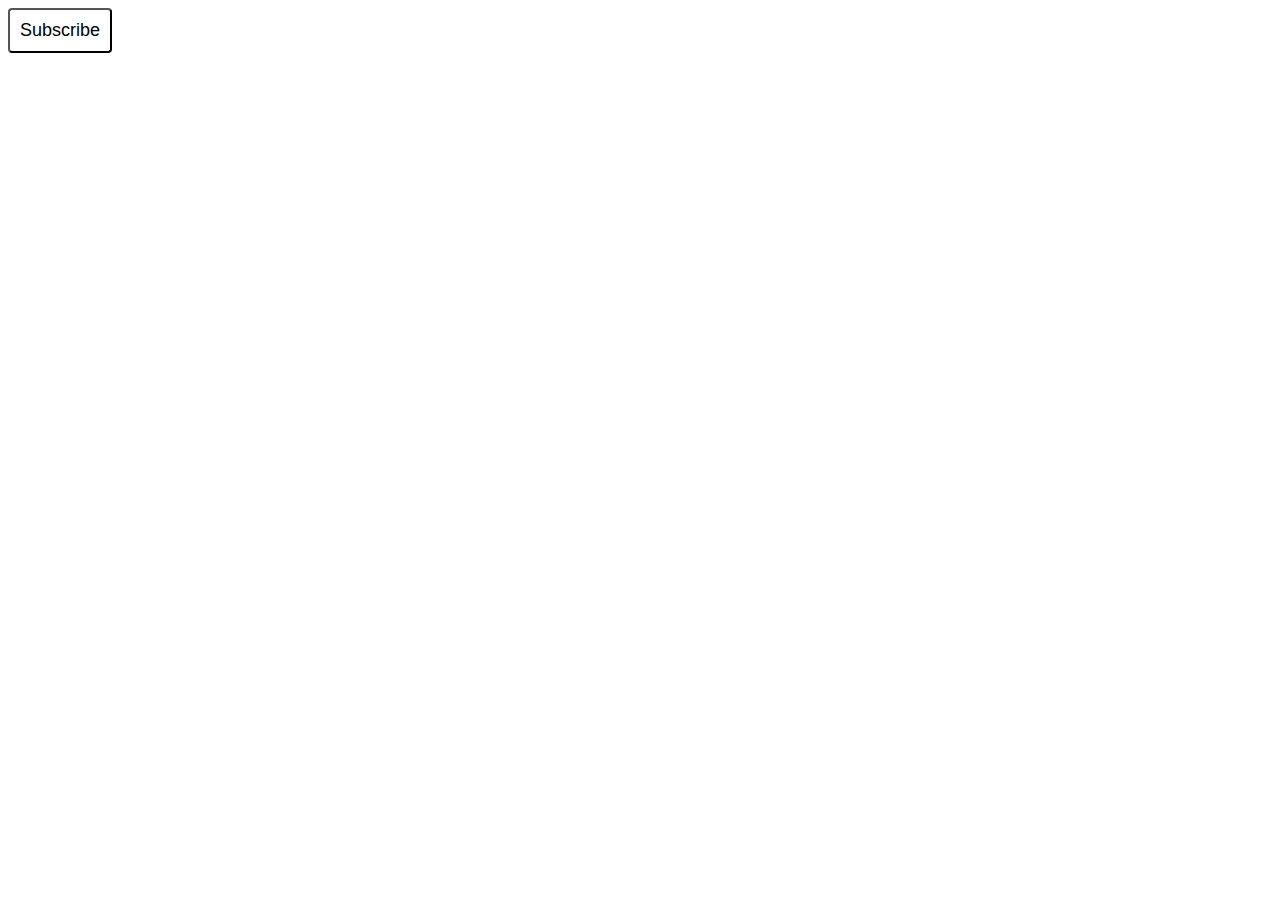
==== index.html @ 9136ebbb "Second commit" ====
<!DOCTYPE html>
<html lang="en">
<head>
    <meta charset="UTF-8">
    <link rel="stylesheet" href="styles.css">
    <meta name="viewport" content="width=device-width, initial-scale=1.0">
    <title>Css htm</title>
</head>
<body>
    <button class="btn" >Subscribe</button>
</body>
</html>
---- styles.css ----
button{
    background-color: white;
    padding: 10px;
    cursor: pointer;
    color: black;
    font-size: 18px;
    border-radius: 4px;
    transition-duration: 1s;
   
}
button:hover{
    color: white;
    background-color: red;
    opacity:  1;
    box-shadow:2px 2px 5px rgba(0,0,0,1);
}

button:active{
    background-color: green;
    color: white;
    
}
p{
    font-family: Arial, Helvetica, sans-serif;
    color: black;
    font-weight: bold;
    line-height: 26px;
}
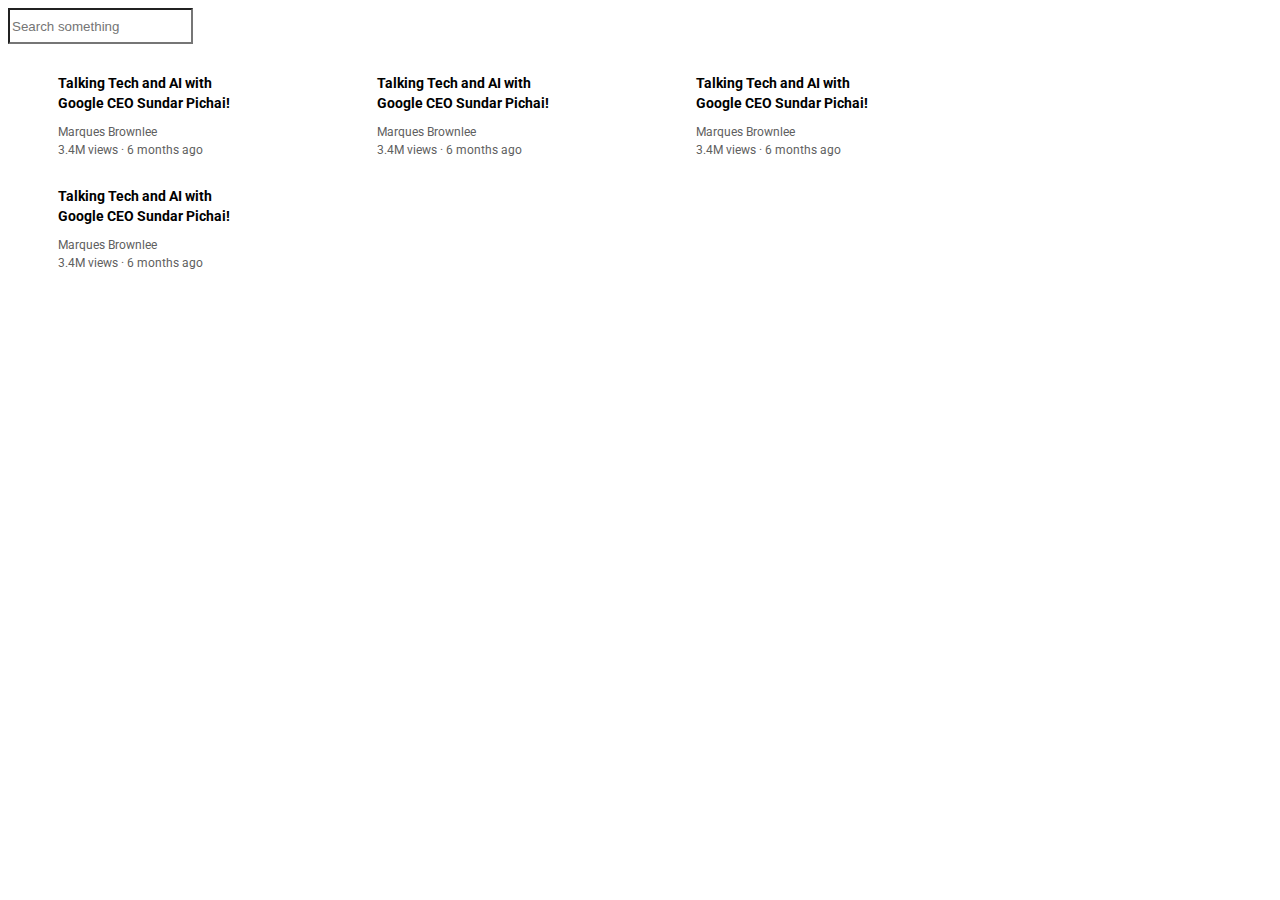
==== commit 4ef30458: "Am just learning css grid" ====
--- a/index.html
+++ b/index.html
@@ -2,11 +2,114 @@
 <html lang="en">
 <head>
     <meta charset="UTF-8">
+    <link rel="preconnect" href="https://fonts.googleapis.com">
+<link rel="preconnect" href="https://fonts.gstatic.com" crossorigin>
+<link href="https://fonts.googleapis.com/css2?family=Roboto:ital,wght@0,100;0,300;0,400;0,500;0,700;0,900;1,100;1,300;1,400;1,500;1,700;1,900&display=swap" rel="stylesheet">
     <link rel="stylesheet" href="styles.css">
     <meta name="viewport" content="width=device-width, initial-scale=1.0">
-    <title>Css htm</title>
+    <title>You Tube</title>
 </head>
 <body>
-    <button class="btn" >Subscribe</button>
+    <input class="search-bar" type="text" placeholder="Search something">
+
+  
+<div class="vedio-preview">
+    <div class="thumbnail-row" >
+        <img class="thumbnail" src="https://supersimple.dev/public/img/exercises/youtube/thumbnails/thumbnail-1.webp" alt="">
+
+    </div>
+     <div class="vedio-info-grid">
+        <div class="channel-picture">
+
+            <img class="profile-picture" src="https://supersimple.dev/public/img/exercises/youtube/channel-profile-pics/channel-1.jpeg" alt="">
+        </div>
+        <div  class="vedio-info">
+            <p class="vedio-title">
+                Talking Tech and AI with Google CEO Sundar Pichai!</p>
+                <p class="vedio-author">Marques Brownlee</p>
+                <p class="vedio-stat">3.4M views · 6 months ago</p>
+    
+        </div>
+       
+       
+     </div>
+    
+   
+</div>
+
+<div class="vedio-preview">
+    <div class="thumbnail-row" >
+        <img class="thumbnail" src="https://supersimple.dev/public/img/exercises/youtube/thumbnails/thumbnail-1.webp" alt="">
+
+    </div>
+     <div class="vedio-info-grid">
+        <div class="channel-picture">
+
+            <img class="profile-picture" src="https://supersimple.dev/public/img/exercises/youtube/channel-profile-pics/channel-1.jpeg" alt="">
+        </div>
+        <div  class="vedio-info">
+            <p class="vedio-title">
+                Talking Tech and AI with Google CEO Sundar Pichai!</p>
+                <p class="vedio-author">Marques Brownlee</p>
+                <p class="vedio-stat">3.4M views · 6 months ago</p>
+    
+        </div>
+       
+       
+     </div>
+    
+   
+</div>
+
+<div class="vedio-preview">
+    <div class="thumbnail-row" >
+        <img class="thumbnail" src="https://supersimple.dev/public/img/exercises/youtube/thumbnails/thumbnail-1.webp" alt="">
+
+    </div>
+     <div class="vedio-info-grid">
+        <div class="channel-picture">
+
+            <img class="profile-picture" src="https://supersimple.dev/public/img/exercises/youtube/channel-profile-pics/channel-1.jpeg" alt="">
+        </div>
+        <div  class="vedio-info">
+            <p class="vedio-title">
+                Talking Tech and AI with Google CEO Sundar Pichai!</p>
+                <p class="vedio-author">Marques Brownlee</p>
+                <p class="vedio-stat">3.4M views · 6 months ago</p>
+    
+        </div>
+       
+       
+     </div>
+    
+   
+</div>
+
+<div class="vedio-preview">
+    <div class="thumbnail-row" >
+        <img class="thumbnail" src="https://supersimple.dev/public/img/exercises/youtube/thumbnails/thumbnail-1.webp" alt="">
+
+    </div>
+     <div class="vedio-info-grid">
+        <div class="channel-picture">
+
+            <img class="profile-picture" src="https://supersimple.dev/public/img/exercises/youtube/channel-profile-pics/channel-1.jpeg" alt="">
+        </div>
+        <div  class="vedio-info">
+            <p class="vedio-title">
+                Talking Tech and AI with Google CEO Sundar Pichai!</p>
+                <p class="vedio-author">Marques Brownlee</p>
+                <p class="vedio-stat">3.4M views · 6 months ago</p>
+    
+        </div>
+       
+       
+     </div>
+    
+   
+</div>
+
+
+
 </body>
 </html>--- a/styles.css
+++ b/styles.css
@@ -1,28 +1,59 @@
-button{
+body{
+    font-family: roboto;
+}
+.search-bar{
+    display:block;
+    height: 30px;
     background-color: white;
-    padding: 10px;
-    cursor: pointer;
-    color: black;
-    font-size: 18px;
-    border-radius: 4px;
-    transition-duration: 1s;
+
+}
+.thumbnail{
+    width: 300px;
    
 }
-button:hover{
-    color: white;
-    background-color: red;
-    opacity:  1;
-    box-shadow:2px 2px 5px rgba(0,0,0,1);
+.vedio-title{
+    color: black;
+    font-weight: bold;
+    font-size: 14px;
+    margin-top: 0;
+    line-height: 20px;
+    margin-bottom: 12px;
+
 }
+.vedio-preview{
+    width: 300px;
+    display: inline-block;
+    vertical-align: top;
+    margin-right: 15px;
+    
 
-button:active{
-    background-color: green;
-    color: white;
-    
+}
+.channel-picture{
+
+}
+.vedio-info{
+    width: 200px;
+    display: inline-block;
+}
+.profile-picture{
+    width: 40px;
+    border-radius: 100%;
+}
+.thumbnail-row{
+    margin-bottom: 10px;
+}
+.vedio-author, .vedio-stat{
+    font-size: 12px;
+    color: rgb(96,96,96);
 }
 p{
-    font-family: Arial, Helvetica, sans-serif;
-    color: black;
-    font-weight: bold;
-    line-height: 26px;
+    margin-top: 0;
+    margin-bottom: 0;
+}
+.vedio-author{
+    margin-bottom: 4px;
+}
+.vedio-info-grid{
+    display: grid;
+    grid-template-columns: 50px 1fr;
 }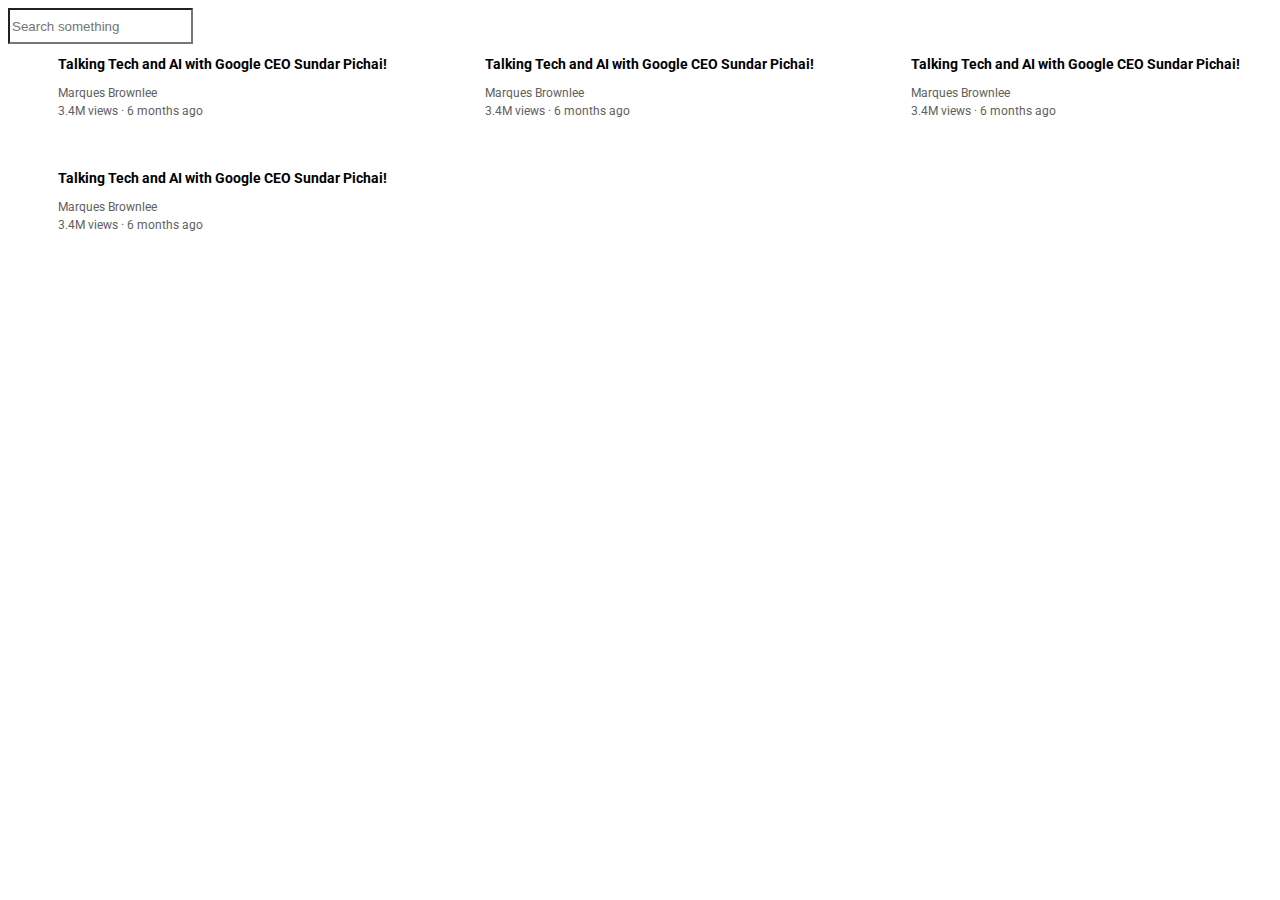
==== commit 2841cdde: "Am just learning css grid" ====
--- a/index.html
+++ b/index.html
@@ -13,100 +13,102 @@
     <input class="search-bar" type="text" placeholder="Search something">
 
   
-<div class="vedio-preview">
-    <div class="thumbnail-row" >
-        <img class="thumbnail" src="https://supersimple.dev/public/img/exercises/youtube/thumbnails/thumbnail-1.webp" alt="">
-
-    </div>
-     <div class="vedio-info-grid">
-        <div class="channel-picture">
-
-            <img class="profile-picture" src="https://supersimple.dev/public/img/exercises/youtube/channel-profile-pics/channel-1.jpeg" alt="">
-        </div>
-        <div  class="vedio-info">
-            <p class="vedio-title">
-                Talking Tech and AI with Google CEO Sundar Pichai!</p>
-                <p class="vedio-author">Marques Brownlee</p>
-                <p class="vedio-stat">3.4M views · 6 months ago</p>
+<div  class="vedio-preview-gred">
+    <div class="vedio-preview">
+        <div class="thumbnail-row" >
+            <img class="thumbnail" src="https://supersimple.dev/public/img/exercises/youtube/thumbnails/thumbnail-1.webp" alt="">
     
         </div>
+         <div class="vedio-info-grid">
+            <div class="channel-picture">
+    
+                <img class="profile-picture" src="https://supersimple.dev/public/img/exercises/youtube/channel-profile-pics/channel-1.jpeg" alt="">
+            </div>
+            <div  class="vedio-info">
+                <p class="vedio-title">
+                    Talking Tech and AI with Google CEO Sundar Pichai!</p>
+                    <p class="vedio-author">Marques Brownlee</p>
+                    <p class="vedio-stat">3.4M views · 6 months ago</p>
+        
+            </div>
+           
+           
+         </div>
+        
        
-       
-     </div>
+    </div>
     
-   
-</div>
-
-<div class="vedio-preview">
-    <div class="thumbnail-row" >
-        <img class="thumbnail" src="https://supersimple.dev/public/img/exercises/youtube/thumbnails/thumbnail-1.webp" alt="">
-
-    </div>
-     <div class="vedio-info-grid">
-        <div class="channel-picture">
-
-            <img class="profile-picture" src="https://supersimple.dev/public/img/exercises/youtube/channel-profile-pics/channel-1.jpeg" alt="">
-        </div>
-        <div  class="vedio-info">
-            <p class="vedio-title">
-                Talking Tech and AI with Google CEO Sundar Pichai!</p>
-                <p class="vedio-author">Marques Brownlee</p>
-                <p class="vedio-stat">3.4M views · 6 months ago</p>
+    <div class="vedio-preview">
+        <div class="thumbnail-row" >
+            <img class="thumbnail" src="https://supersimple.dev/public/img/exercises/youtube/thumbnails/thumbnail-1.webp" alt="">
     
         </div>
+         <div class="vedio-info-grid">
+            <div class="channel-picture">
+    
+                <img class="profile-picture" src="https://supersimple.dev/public/img/exercises/youtube/channel-profile-pics/channel-1.jpeg" alt="">
+            </div>
+            <div  class="vedio-info">
+                <p class="vedio-title">
+                    Talking Tech and AI with Google CEO Sundar Pichai!</p>
+                    <p class="vedio-author">Marques Brownlee</p>
+                    <p class="vedio-stat">3.4M views · 6 months ago</p>
+        
+            </div>
+           
+           
+         </div>
+        
        
-       
-     </div>
+    </div>
     
-   
-</div>
-
-<div class="vedio-preview">
-    <div class="thumbnail-row" >
-        <img class="thumbnail" src="https://supersimple.dev/public/img/exercises/youtube/thumbnails/thumbnail-1.webp" alt="">
-
-    </div>
-     <div class="vedio-info-grid">
-        <div class="channel-picture">
-
-            <img class="profile-picture" src="https://supersimple.dev/public/img/exercises/youtube/channel-profile-pics/channel-1.jpeg" alt="">
-        </div>
-        <div  class="vedio-info">
-            <p class="vedio-title">
-                Talking Tech and AI with Google CEO Sundar Pichai!</p>
-                <p class="vedio-author">Marques Brownlee</p>
-                <p class="vedio-stat">3.4M views · 6 months ago</p>
+    <div class="vedio-preview">
+        <div class="thumbnail-row" >
+            <img class="thumbnail" src="https://supersimple.dev/public/img/exercises/youtube/thumbnails/thumbnail-1.webp" alt="">
     
         </div>
+         <div class="vedio-info-grid">
+            <div class="channel-picture">
+    
+                <img class="profile-picture" src="https://supersimple.dev/public/img/exercises/youtube/channel-profile-pics/channel-1.jpeg" alt="">
+            </div>
+            <div  class="vedio-info">
+                <p class="vedio-title">
+                    Talking Tech and AI with Google CEO Sundar Pichai!</p>
+                    <p class="vedio-author">Marques Brownlee</p>
+                    <p class="vedio-stat">3.4M views · 6 months ago</p>
+        
+            </div>
+           
+           
+         </div>
+        
        
-       
-     </div>
+    </div>
     
-   
-</div>
-
-<div class="vedio-preview">
-    <div class="thumbnail-row" >
-        <img class="thumbnail" src="https://supersimple.dev/public/img/exercises/youtube/thumbnails/thumbnail-1.webp" alt="">
-
-    </div>
-     <div class="vedio-info-grid">
-        <div class="channel-picture">
-
-            <img class="profile-picture" src="https://supersimple.dev/public/img/exercises/youtube/channel-profile-pics/channel-1.jpeg" alt="">
-        </div>
-        <div  class="vedio-info">
-            <p class="vedio-title">
-                Talking Tech and AI with Google CEO Sundar Pichai!</p>
-                <p class="vedio-author">Marques Brownlee</p>
-                <p class="vedio-stat">3.4M views · 6 months ago</p>
+    <div class="vedio-preview">
+        <div class="thumbnail-row" >
+            <img class="thumbnail" src="https://supersimple.dev/public/img/exercises/youtube/thumbnails/thumbnail-1.webp" alt="">
     
         </div>
+         <div class="vedio-info-grid">
+            <div class="channel-picture">
+    
+                <img class="profile-picture" src="https://supersimple.dev/public/img/exercises/youtube/channel-profile-pics/channel-1.jpeg" alt="">
+            </div>
+            <div  class="vedio-info">
+                <p class="vedio-title">
+                    Talking Tech and AI with Google CEO Sundar Pichai!</p>
+                    <p class="vedio-author">Marques Brownlee</p>
+                    <p class="vedio-stat">3.4M views · 6 months ago</p>
+        
+            </div>
+           
+           
+         </div>
+        
        
-       
-     </div>
-    
-   
+    </div>
 </div>
 
 
--- a/styles.css
+++ b/styles.css
@@ -8,7 +8,8 @@
 
 }
 .thumbnail{
-    width: 300px;
+    display: block;
+    width: 100%;
    
 }
 .vedio-title{
@@ -20,19 +21,12 @@
     margin-bottom: 12px;
 
 }
-.vedio-preview{
-    width: 300px;
-    display: inline-block;
-    vertical-align: top;
-    margin-right: 15px;
-    
 
-}
 .channel-picture{
 
 }
 .vedio-info{
-    width: 200px;
+    
     display: inline-block;
 }
 .profile-picture{
@@ -56,4 +50,10 @@
 .vedio-info-grid{
     display: grid;
     grid-template-columns: 50px 1fr;
+}
+.vedio-preview-gred{
+    display: grid;
+    grid-template-columns: 1fr 1fr 1fr;
+    column-gap: 16px;
+    row-gap: 40px;
 }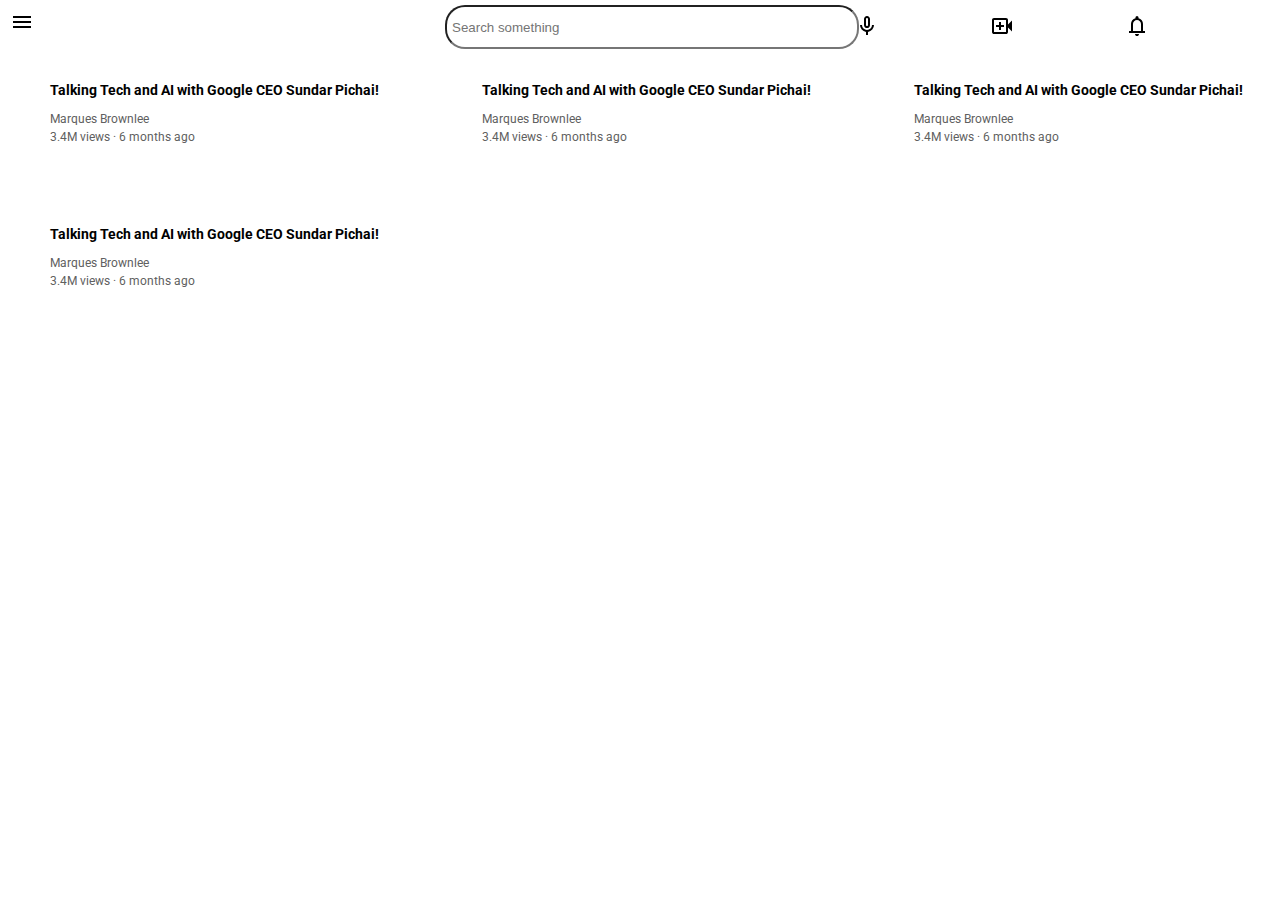
==== commit bbb9935a: "created a youtube fronted clone" ====
--- a/index.html
+++ b/index.html
@@ -2,6 +2,7 @@
 <html lang="en">
 <head>
     <meta charset="UTF-8">
+    <link rel="stylesheet" href="https://fonts.googleapis.com/css2?family=Material+Symbols+Outlined:opsz,wght,FILL,GRAD@20..48,100..700,0..1,-50..200" />
     <link rel="preconnect" href="https://fonts.googleapis.com">
 <link rel="preconnect" href="https://fonts.gstatic.com" crossorigin>
 <link href="https://fonts.googleapis.com/css2?family=Roboto:ital,wght@0,100;0,300;0,400;0,500;0,700;0,900;1,100;1,300;1,400;1,500;1,700;1,900&display=swap" rel="stylesheet">
@@ -10,9 +11,31 @@
     <title>You Tube</title>
 </head>
 <body>
-    <input class="search-bar" type="text" placeholder="Search something">
-
-  
+    <div class="header">
+        <div class="left-section">
+           <div class="menu-icon">
+            <svg xmlns="http://www.w3.org/2000/svg" height="24px" viewBox="0 -960 960 960" width="24px" fill="#000000"><path d="M120-240v-80h720v80H120Zm0-200v-80h720v80H120Zm0-200v-80h720v80H120Z"/></svg>
+           </div>
+           <div class="youtube-icon"> <img src="https://supersimple.dev/public/img/exercises/youtube/icons/youtube-logo.svg" alt=""></div>
+        </div>
+        <div class="middle-section">
+            <input class="search-bar" type="text" placeholder="Search something">
+        </div>
+      <div class="right-section">
+        <div>
+            <svg xmlns="http://www.w3.org/2000/svg" height="24px" viewBox="0 -960 960 960" width="24px" fill="#000000"><path d="M480-400q-50 0-85-35t-35-85v-240q0-50 35-85t85-35q50 0 85 35t35 85v240q0 50-35 85t-85 35Zm0-240Zm-40 520v-123q-104-14-172-93t-68-184h80q0 83 58.5 141.5T480-320q83 0 141.5-58.5T680-520h80q0 105-68 184t-172 93v123h-80Zm40-360q17 0 28.5-11.5T520-520v-240q0-17-11.5-28.5T480-800q-17 0-28.5 11.5T440-760v240q0 17 11.5 28.5T480-480Z"/></svg>
+        </div>
+        <div>
+            <svg xmlns="http://www.w3.org/2000/svg" height="24px" viewBox="0 -960 960 960" width="24px" fill="#000000"><path d="M360-320h80v-120h120v-80H440v-120h-80v120H240v80h120v120ZM160-160q-33 0-56.5-23.5T80-240v-480q0-33 23.5-56.5T160-800h480q33 0 56.5 23.5T720-720v180l160-160v440L720-420v180q0 33-23.5 56.5T640-160H160Zm0-80h480v-480H160v480Zm0 0v-480 480Z"/></svg>
+        </div>
+        <div>
+            <svg xmlns="http://www.w3.org/2000/svg" height="24px" viewBox="0 -960 960 960" width="24px" fill="#000000"><path d="M160-200v-80h80v-280q0-83 50-147.5T420-792v-28q0-25 17.5-42.5T480-880q25 0 42.5 17.5T540-820v28q80 20 130 84.5T720-560v280h80v80H160Zm320-300Zm0 420q-33 0-56.5-23.5T400-160h160q0 33-23.5 56.5T480-80ZM320-280h320v-280q0-66-47-113t-113-47q-66 0-113 47t-47 113v280Z"/></svg>
+        </div>
+        <div >
+            <img class="profile" src="https://yt3.ggpht.com/OTtial6c5n6QNmITv9XsbH8N7U5q20zvpG2KVk86WIjC5H9vGOKn2nlgqVyDcCZ2sL78qSfYTnM=s88-c-k-c0x00ffffff-no-rj" alt="">
+        </div>
+      </div>
+    </div>
 <div  class="vedio-preview-gred">
     <div class="vedio-preview">
         <div class="thumbnail-row" >
--- a/styles.css
+++ b/styles.css
@@ -1,10 +1,60 @@
 body{
     font-family: roboto;
+    margin: 0;
+}
+.header{
+    height: 55px;
+    background-color: white;
+    display: flex;
+    flex-direction: row;
+    justify-content: space-between;
+    position: fixed;
+    width: 100%;
+}
+.middle-section{
+      flex: 2;
+      justify-content: center;
+      max-width: 400px;
+}
+.search-bar{
+    height: 30px;
+    padding: 5px;
+    margin-top: 5px;
+    width: 100%;
+    border-radius: 20px;
+    
+}
+.left-section{
+    display: flex;
+    flex: 1;
+    padding: 10px;
+    justify-content: space-between;
+}
+.youtube-icon{
+    width: 100px;
+}
+.menu-icon{
+    width: auto;
+}
+.profile{
+    width: 40px;
+    border-radius: 100%;
+    margin-right: 20px;
+    cursor: pointer;
+}
+
+.right-section{
+    margin-left: 10px;
+    align-items: center;
+    flex: 1;
+    display: flex;
+    justify-content: space-between;
+    
 }
 .search-bar{
     display:block;
     height: 30px;
-    background-color: white;
+    background-color: #ffffff;
 
 }
 .thumbnail{
@@ -52,8 +102,12 @@
     grid-template-columns: 50px 1fr;
 }
 .vedio-preview-gred{
+    
     display: grid;
     grid-template-columns: 1fr 1fr 1fr;
     column-gap: 16px;
-    row-gap: 40px;
+
+}
+.vedio-preview{
+    margin-top: 70px;
 }